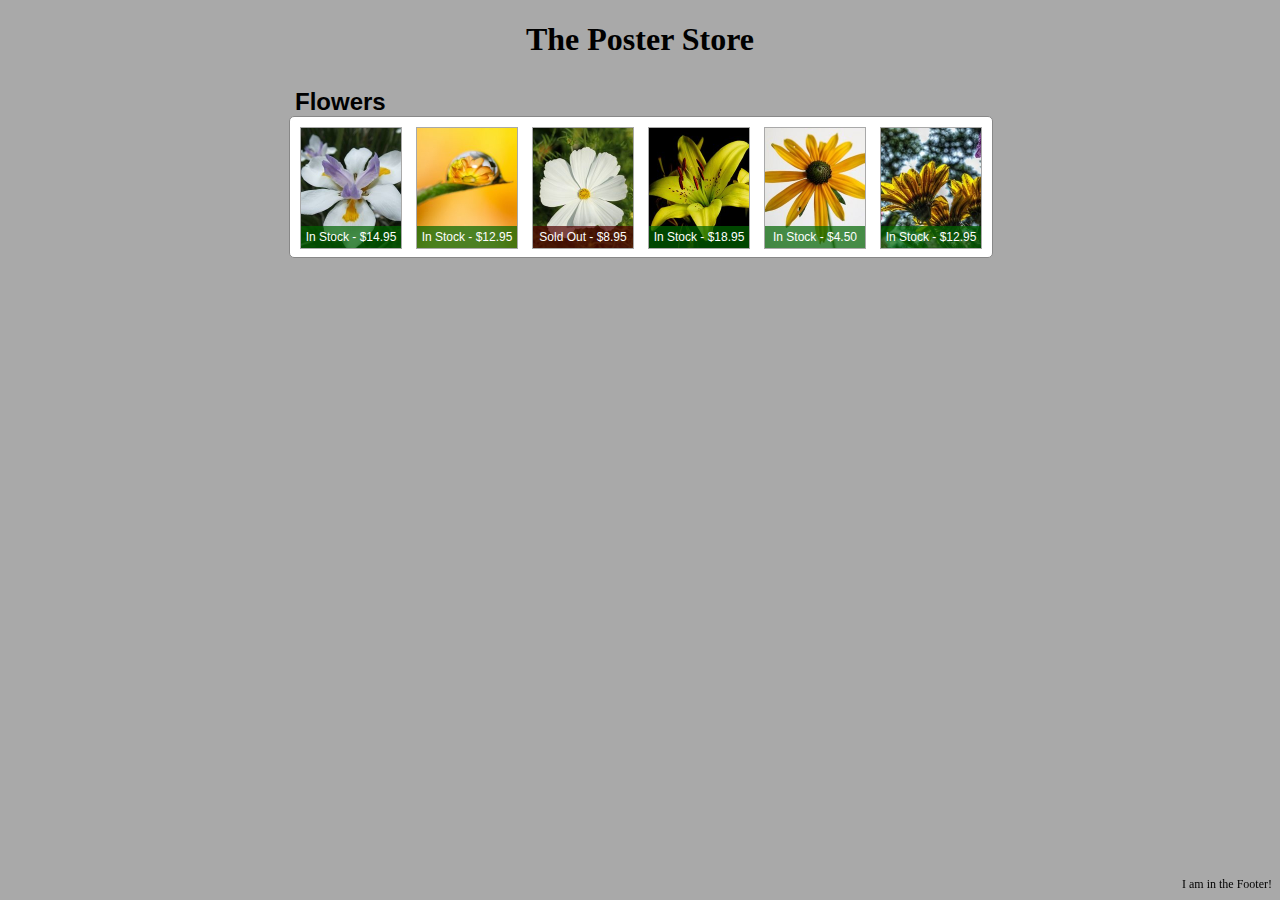
==== index.html @ cc877478 "first commit" ====
<!DOCTYPE HTML>
<html>
	<head>
		<meta charset="UTF-8">
		<title>jQuery :: Lesson 2 Product Shelf</title>

		<!-- Tip: Start src & href links with no slash for relative paths. -->
		<script src="jquery.1.9.1.js"></script>
		<script src="jquery.easing.min.js"></script>
		<link rel="stylesheet" href="style.css"/>

		<script type="text/javascript">

		// Your code goes here.

		</script>

	</head>

	<body>
		<h1>The Poster Store</h1>
		<div class="shelf-wrapper">
			<h2 class="category">Flowers</h2>
			<ul class="shelf" id="shelf-flowers">
				<li class="shelf-item" id="shelf-item-0">
					<div class="meta">In Stock - $14.95</div>
				</li>
				<li class="shelf-item" id="shelf-item-1">
					<div class="meta">In Stock - $12.95</div>
				</li>
				<li class="shelf-item" id="shelf-item-2">
					<div class="meta sold-out">Sold Out - $8.95</div>
				</li>
				<li class="shelf-item" id="shelf-item-3">
					<div class="meta">In Stock - $18.95</div>
				</li>
				<li class="shelf-item" id="shelf-item-4">
					<div class="meta">In Stock - $4.50</div>
				</li>
				<li class="shelf-item" id="shelf-item-5">
					<div class="meta">In Stock - $12.95</div>
				</li>
			</ul>
		</div>
		<div id="footer">I am in the Footer!</div>
	</body>
</html>
---- style.css ----
body {
	margin: 10px;
	background-color: darkgray;
}

h1 {
	text-align: center;
}

.shelf-wrapper {
	margin: 30px auto;
	width: 702px;
}

h2.category {
	margin: 0 6px;
	font-family: sans-serif;
}

.shelf {
	/* Positioning */
	margin: 0;
	padding: 0;
	height: 140px;
	width: 702px;
	overflow: hidden;
	/* Purdy */
	background-color: white;
	border-radius: 5px;
	border: 1px solid #888;
}

.shelf-item {
	display: inline-block;
	width: 100px;
	height: 120px;
	margin-top: 10px;
	margin-left: 10px;
	border: 1px solid darkgray;
	background-size: 100%;
	cursor: pointer;
	position: relative;
}
#shelf-item-0 {
	background-image: url('img/flower-0.jpeg'); /*http://www.flickr.com/photos/61926883@N00/484691677/*/
}
#shelf-item-1 {
	background-image: url('img/flower-1.jpeg'); /*http://www.flickr.com/photos/53231916@N03/7943817814/*/
}
#shelf-item-2 {
	background-image: url('img/flower-2.jpeg'); /*http://www.flickr.com/photos/79977734@N00/4780011328/*/
}
#shelf-item-3 {
	background-image: url('img/flower-3.jpeg'); /*http://www.flickr.com/photos/53231916@N03/7844697578/*/
}
#shelf-item-4 {
	background-image: url('img/flower-4.jpeg'); /*http://www.flickr.com/photos/shine2002/3928026019/*/
}
#shelf-item-5 {
	background-image: url('img/flower-5.jpeg'); /*http://www.flickr.com/photos/manumilou/6016656690/*/
}

.meta {
	position: absolute;
	bottom: 0; left: 0; right: 0; height: 18px;
	padding-top: 4px;
	font-size: 12px;
	text-align: center;
	color: white;
	font-family: sans-serif;
	background-color: rgba(0, 100, 0, 0.7);
	cursor: pointer;
}
.meta.sold-out {
	background-color: rgba(80, 0, 0, 0.7);
}

#footer {
	font-size: 12px;
	position: fixed;
	bottom: 0; right: 0;
	margin: 8px;
	cursor: default;
}
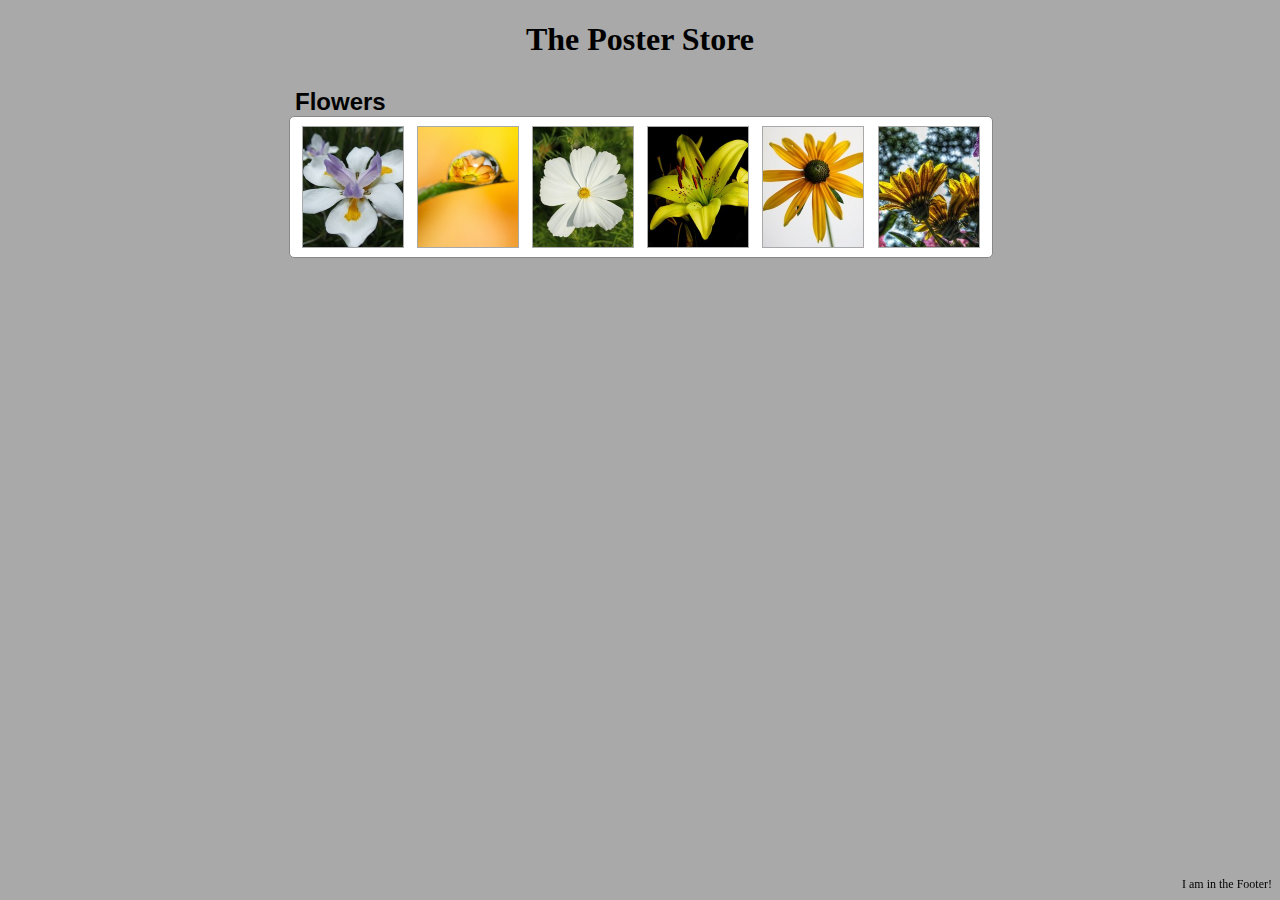
==== commit c5e80256: "add bounce animation" ====
--- a/index.html
+++ b/index.html
@@ -4,14 +4,16 @@
 		<meta charset="UTF-8">
 		<title>jQuery :: Lesson 2 Product Shelf</title>
 
-		<!-- Tip: Start src & href links with no slash for relative paths. -->
 		<script src="jquery.1.9.1.js"></script>
 		<script src="jquery.easing.min.js"></script>
 		<link rel="stylesheet" href="style.css"/>
 
 		<script type="text/javascript">
-
-		// Your code goes here.
+	/*pass jquery function so page loads properly*/
+	/*animate in on load*/
+	$(document).ready(function() {
+		$('ul.shelf > li.shelf-item').animate({ top: 0, left: 0	}, 700, "easeOutBounce");
+	});
 
 		</script>
 
--- a/style.css
+++ b/style.css
@@ -31,6 +31,7 @@
 }
 
 .shelf-item {
+	overflow: hidden;
 	display: inline-block;
 	width: 100px;
 	height: 120px;
@@ -40,29 +41,37 @@
 	background-size: 100%;
 	cursor: pointer;
 	position: relative;
+	top: -180px; /*start the items at the top of the page*/
 }
+
 #shelf-item-0 {
 	background-image: url('img/flower-0.jpeg'); /*http://www.flickr.com/photos/61926883@N00/484691677/*/
+	left: 200px;
 }
 #shelf-item-1 {
 	background-image: url('img/flower-1.jpeg'); /*http://www.flickr.com/photos/53231916@N03/7943817814/*/
+	left:100px;
 }
 #shelf-item-2 {
 	background-image: url('img/flower-2.jpeg'); /*http://www.flickr.com/photos/79977734@N00/4780011328/*/
+	left: 0;
 }
 #shelf-item-3 {
 	background-image: url('img/flower-3.jpeg'); /*http://www.flickr.com/photos/53231916@N03/7844697578/*/
+	left: -100px;
 }
 #shelf-item-4 {
 	background-image: url('img/flower-4.jpeg'); /*http://www.flickr.com/photos/shine2002/3928026019/*/
+	left: -200px;
 }
 #shelf-item-5 {
 	background-image: url('img/flower-5.jpeg'); /*http://www.flickr.com/photos/manumilou/6016656690/*/
+	left: -300px;
 }
 
 .meta {
 	position: absolute;
-	bottom: 0; left: 0; right: 0; height: 18px;
+	bottom: -22px; left: 0; right: 0; height: 18px;
 	padding-top: 4px;
 	font-size: 12px;
 	text-align: center;
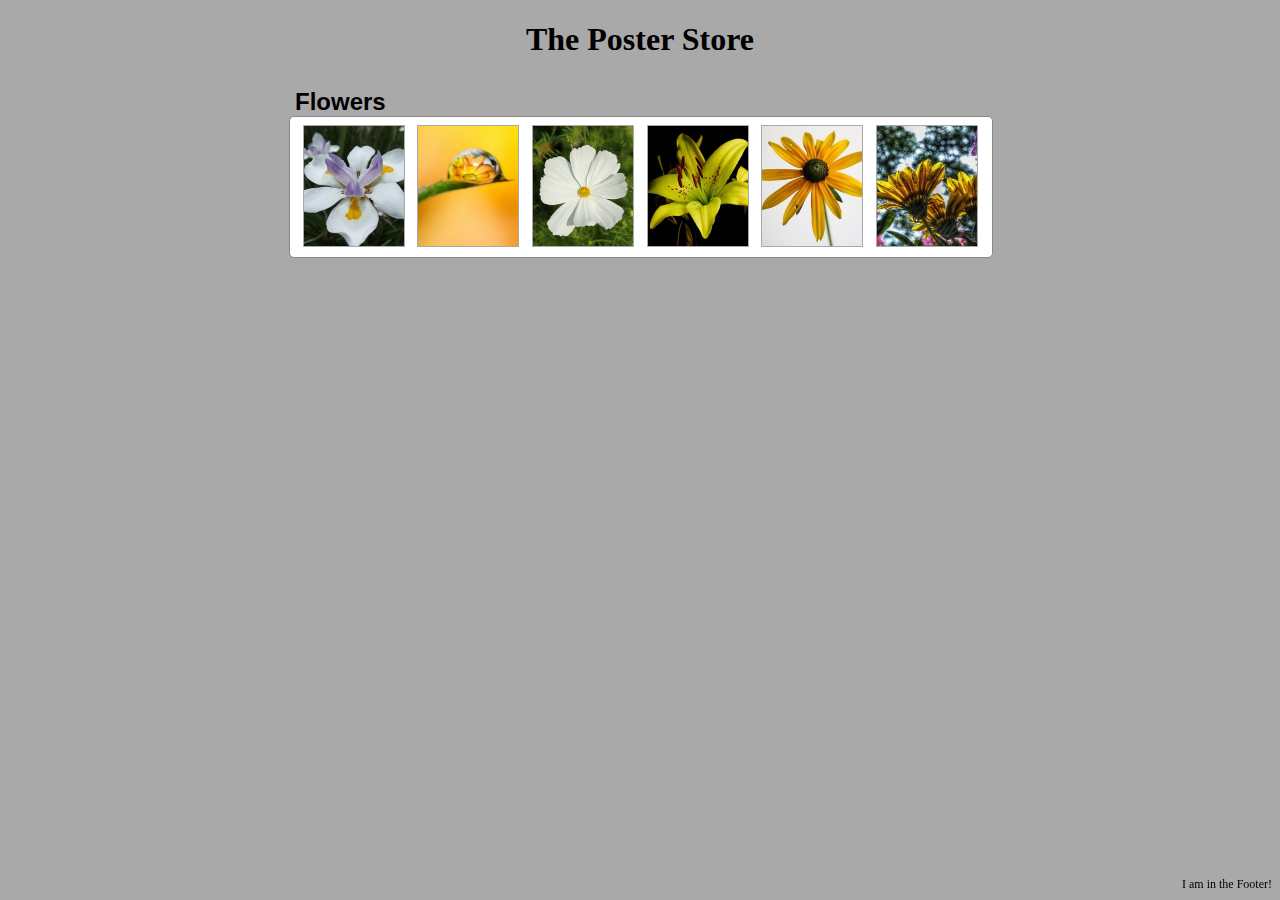
==== commit 58f897c9: "add bounce animation" ====
--- a/index.html
+++ b/index.html
@@ -13,6 +13,14 @@
 	/*animate in on load*/
 	$(document).ready(function() {
 		$('ul.shelf > li.shelf-item').animate({ top: 0, left: 0	}, 700, "easeOutBounce");
+		/*set up hover effect*/
+		$('ul-shelf > li.shelf-item').hover(
+			/*the first function happens on mouse in, the second on mouse out
+			mouse in animates the bottom up to 0, mouse out sends back to original position
+			select the element that this is happening to's (this) children that have the class meta*/
+			function() { $(this).children(".meta").stop().animate({ bottom: 0 }) },
+			function() { $(this).children(".meta").stop().animate({ bottom: -22 }) }
+		);
 	});
 
 		</script>
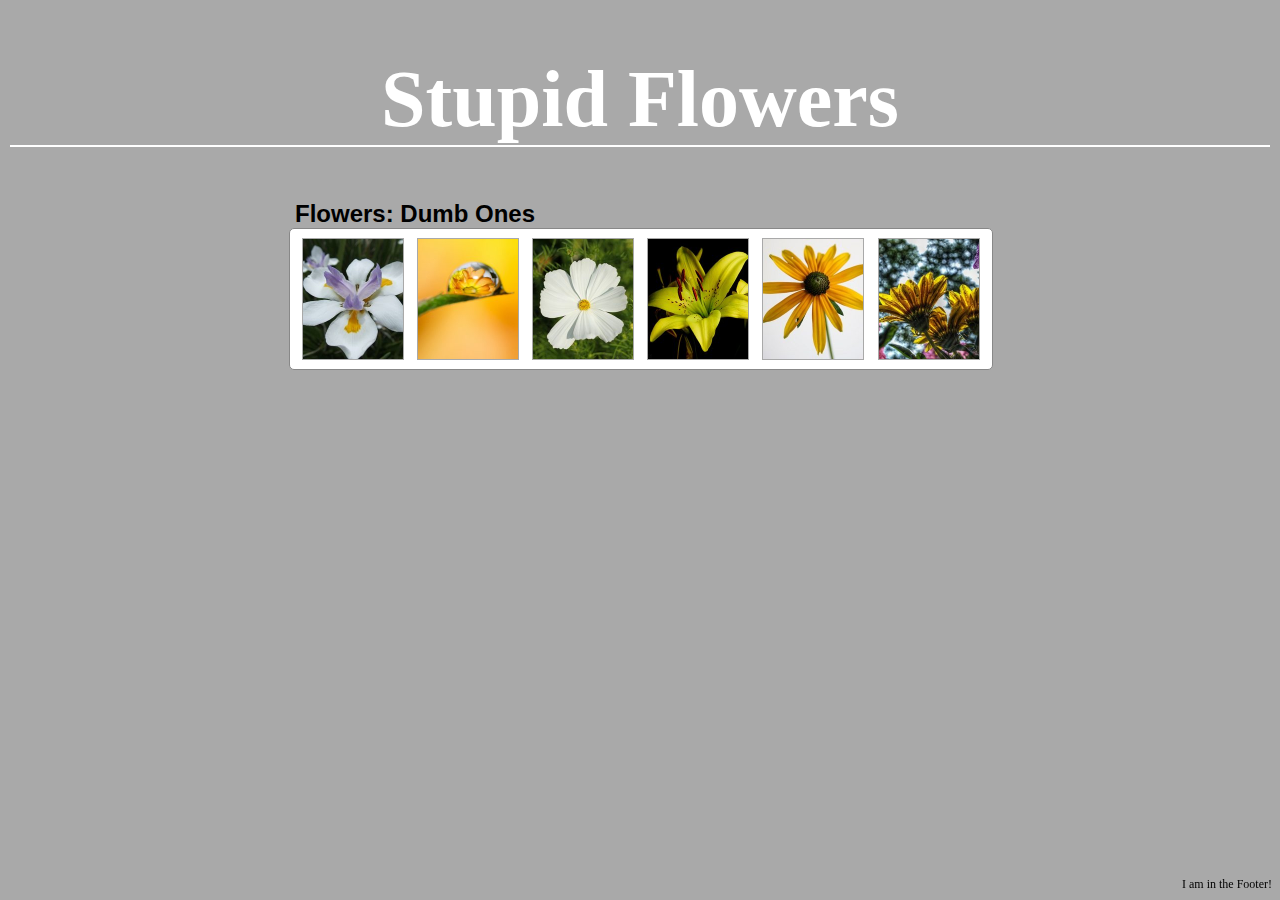
==== commit d1acfc65: "add carousel plugin" ====
--- a/index.html
+++ b/index.html
@@ -4,9 +4,9 @@
 		<meta charset="UTF-8">
 		<title>jQuery :: Lesson 2 Product Shelf</title>
 
-		<script src="jquery.1.9.1.js"></script>
-		<script src="jquery.easing.min.js"></script>
-		<link rel="stylesheet" href="style.css"/>
+		<script src="js/jquery.1.9.1.js"></script>
+		<script src="js/jquery.easing.min.js"></script>
+		<link rel="stylesheet" href="css/style.css"/>
 
 		<script type="text/javascript">
 	/*pass jquery function so page loads properly*/
@@ -14,23 +14,30 @@
 	$(document).ready(function() {
 		$('ul.shelf > li.shelf-item').animate({ top: 0, left: 0	}, 700, "easeOutBounce");
 		/*set up hover effect*/
-		$('ul-shelf > li.shelf-item').hover(
-			/*the first function happens on mouse in, the second on mouse out
-			mouse in animates the bottom up to 0, mouse out sends back to original position
-			select the element that this is happening to's (this) children that have the class meta*/
-			function() { $(this).children(".meta").stop().animate({ bottom: 0 }) },
-			function() { $(this).children(".meta").stop().animate({ bottom: -22 }) }
-		);
-	});
+	// 	$('ul-shelf > li').hover(
+	// 		/*the first function happens on mouse in, the second on mouse out
+	// 		mouse in animates the bottom up to 0, mouse out sends back to original position
+	// 		select the element that this is happening to's (this) children that have the class meta*/
+	// 		function() { $(this).children(".meta").stop().animate({ bottom: 0 }, 250) },
+	// 		function() { $(this).children(".meta").stop().animate({ bottom: -22 }, 100) }
+	// 	)
+	// });
+
+	$('ul.shelf > li').hover(
+		function() { $(this).children('.meta').stop().animate({ bottom: 0 }, 250) },
+		function() { $(this).children('.meta').stop().animate({ bottom: -22 }, 100) }
+	)
+
+});
 
 		</script>
 
 	</head>
 
 	<body>
-		<h1>The Poster Store</h1>
+		<h1>Stupid Flowers</h1>
 		<div class="shelf-wrapper">
-			<h2 class="category">Flowers</h2>
+			<h2 class="category">Flowers: Dumb Ones</h2>
 			<ul class="shelf" id="shelf-flowers">
 				<li class="shelf-item" id="shelf-item-0">
 					<div class="meta">In Stock - $14.95</div>
--- a/css/style.css
+++ b/css/style.css
@@ -0,0 +1,97 @@
+body {
+	margin: 10px;
+	background-color: darkgray;
+}
+
+h1 {
+	text-align: center;
+	color: white;
+	font-family: Futura;
+	font-size: 80px;
+	border-bottom: 2px solid white;
+}
+
+.shelf-wrapper {
+	margin: 30px auto;
+	width: 702px;
+}
+
+h2.category {
+	margin: 0 6px;
+	font-family: sans-serif;
+}
+
+.shelf {
+	/* Positioning */
+	margin: 0;
+	padding: 0;
+	height: 140px;
+	width: 702px;
+	overflow: hidden;
+	/* Purdy */
+	background-color: white;
+	border-radius: 5px;
+	border: 1px solid #888;
+}
+
+.shelf-item {
+	overflow: hidden;
+	display: inline-block;
+	width: 100px;
+	height: 120px;
+	margin-top: 10px;
+	margin-left: 10px;
+	border: 1px solid darkgray;
+	background-size: 100%;
+	cursor: pointer;
+	position: relative;
+	top: -180px; /*start the items at the top of the page*/
+}
+
+#shelf-item-0 {
+	background-image: url('img/flower-0.jpeg'); /*http://www.flickr.com/photos/61926883@N00/484691677/*/
+	left: 200px;
+}
+#shelf-item-1 {
+	background-image: url('img/flower-1.jpeg'); /*http://www.flickr.com/photos/53231916@N03/7943817814/*/
+	left:100px;
+}
+#shelf-item-2 {
+	background-image: url('img/flower-2.jpeg'); /*http://www.flickr.com/photos/79977734@N00/4780011328/*/
+	left: 0;
+}
+#shelf-item-3 {
+	background-image: url('img/flower-3.jpeg'); /*http://www.flickr.com/photos/53231916@N03/7844697578/*/
+	left: -100px;
+}
+#shelf-item-4 {
+	background-image: url('img/flower-4.jpeg'); /*http://www.flickr.com/photos/shine2002/3928026019/*/
+	left: -200px;
+}
+#shelf-item-5 {
+	background-image: url('img/flower-5.jpeg'); /*http://www.flickr.com/photos/manumilou/6016656690/*/
+	left: -300px;
+}
+
+.meta {
+	position: absolute;
+	bottom: -22px; left: 0; right: 0; height: 18px;
+	padding-top: 4px;
+	font-size: 12px;
+	text-align: center;
+	color: white;
+	font-family: sans-serif;
+	background-color: rgba(0, 100, 0, 0.7);
+	cursor: pointer;
+}
+.meta.sold-out {
+	background-color: rgba(80, 0, 0, 0.7);
+}
+
+#footer {
+	font-size: 12px;
+	position: fixed;
+	bottom: 0; right: 0;
+	margin: 8px;
+	cursor: default;
+}
